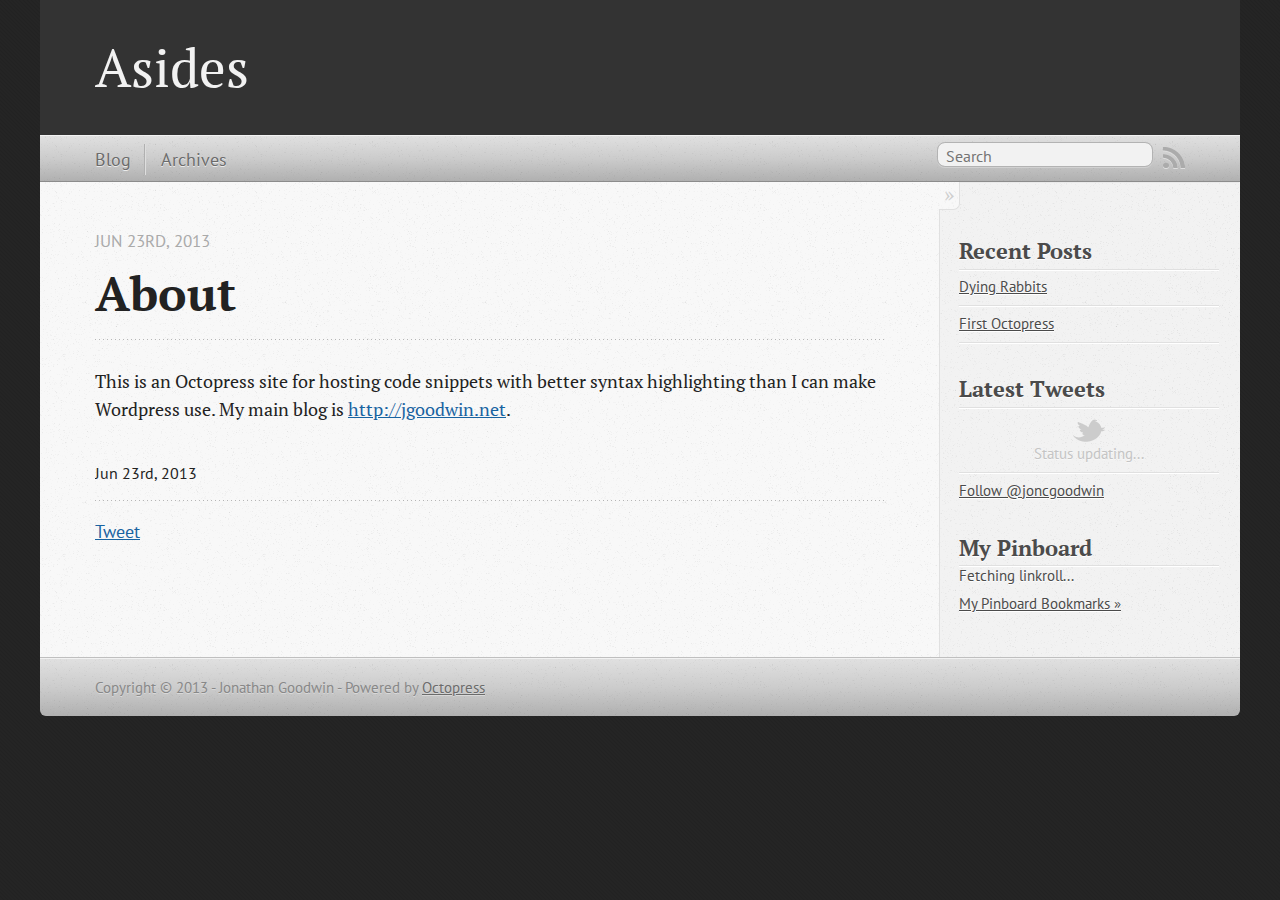
==== about/index.html @ 5d830df3 "Site updated at 2013-06-23 17:46:46 UTC" ====
<!DOCTYPE html>
<!--[if IEMobile 7 ]><html class="no-js iem7"><![endif]-->
<!--[if lt IE 9]><html class="no-js lte-ie8"><![endif]-->
<!--[if (gt IE 8)|(gt IEMobile 7)|!(IEMobile)|!(IE)]><!--><html class="no-js" lang="en"><!--<![endif]-->
<head>
  <meta charset="utf-8">
  <title>about - Asides</title>
  <meta name="author" content="Jonathan Goodwin">

  
  <meta name="description" content="About Jun 23rd, 2013 This is an Octopress site for hosting code snippets with better syntax highlighting than I can make Wordpress use. My main blog &hellip;">
  

  <!-- http://t.co/dKP3o1e -->
  <meta name="HandheldFriendly" content="True">
  <meta name="MobileOptimized" content="320">
  <meta name="viewport" content="width=device-width, initial-scale=1">

  
  <link rel="canonical" href="http://joncgoodwin.github.com/about/">
  <link href="/favicon.png" rel="icon">
  <link href="/stylesheets/screen.css" media="screen, projection" rel="stylesheet" type="text/css">
  <script src="/javascripts/modernizr-2.0.js"></script>
  <script src="/javascripts/ender.js"></script>
  <script src="/javascripts/octopress.js" type="text/javascript"></script>
  <link href="/atom.xml" rel="alternate" title="Asides" type="application/atom+xml">
  <!--Fonts from Google"s Web font directory at http://google.com/webfonts -->
<link href="http://fonts.googleapis.com/css?family=PT+Serif:regular,italic,bold,bolditalic" rel="stylesheet" type="text/css">
<link href="http://fonts.googleapis.com/css?family=PT+Sans:regular,italic,bold,bolditalic" rel="stylesheet" type="text/css">

  

</head>

<body   >
  <header role="banner"><hgroup>
  <h1><a href="/">Asides</a></h1>
  
</hgroup>

</header>
  <nav role="navigation"><ul class="subscription" data-subscription="rss">
  <li><a href="/atom.xml" rel="subscribe-rss" title="subscribe via RSS">RSS</a></li>
  
</ul>
  
<form action="http://google.com/search" method="get">
  <fieldset role="search">
    <input type="hidden" name="q" value="site:joncgoodwin.github.com" />
    <input class="search" type="text" name="q" results="0" placeholder="Search"/>
  </fieldset>
</form>
  
<ul class="main-navigation">
  <li><a href="/">Blog</a></li>
  <li><a href="/blog/archives">Archives</a></li>
</ul>

</nav>
  <div id="main">
    <div id="content">
      <div>
<article role="article">
  
  <header>
    <h1 class="entry-title">About</h1>
    <p class="meta">








  


<time datetime="2013-06-23T12:42:00-05:00" pubdate data-updated="true">Jun 23<span>rd</span>, 2013</time></p>
  </header>
  
  <p>This is an Octopress site for hosting code snippets with better syntax highlighting than I can make Wordpress use. My main blog is <a href="http://jgoodwin.net">http://jgoodwin.net</a>.</p>

  
    <footer>
      <p class="meta">
        
        








  


<time datetime="2013-06-23T12:42:00-05:00" pubdate data-updated="true">Jun 23<span>rd</span>, 2013</time>
        
      </p>
      
        <div class="sharing">
  
  <a href="http://twitter.com/share" class="twitter-share-button" data-url="http://joncgoodwin.github.com/about/index.html" data-via="joncgoodwin" data-counturl="http://joncgoodwin.github.com/about/index.html" >Tweet</a>
  
  
  
</div>

      
    </footer>
  
</article>

</div>

<aside class="sidebar">
  
    <section>
  <h1>Recent Posts</h1>
  <ul id="recent_posts">
    
      <li class="post">
        <a href="/blog/2013/06/17/dying-rabbits/">Dying Rabbits</a>
      </li>
    
      <li class="post">
        <a href="/blog/2013/01/11/first-octopress/">First Octopress</a>
      </li>
    
  </ul>
</section>


<section>
  <h1>Latest Tweets</h1>
  <ul id="tweets">
    <li class="loading">Status updating...</li>
  </ul>
  <script type="text/javascript">
    $.domReady(function(){
      getTwitterFeed("joncgoodwin", 10, false);
    });
  </script>
  <script src="/javascripts/twitter.js" type="text/javascript"> </script>
  
    <a href="http://twitter.com/joncgoodwin" class="twitter-follow-button" data-show-count="false">Follow @joncgoodwin</a>
  
</section>


<section>
  <h1>My Pinboard</h1>
  <ul id="pinboard_linkroll">Fetching linkroll...</ul>
  <p><a href="http://pinboard.in/u:joncgoodwin">My Pinboard Bookmarks &raquo;</a></p>
</section>
<script type="text/javascript">
  var linkroll = 'pinboard_linkroll'; //id target for pinboard list
  var pinboard_user = "joncgoodwin"; //id target for pinboard list
  var pinboard_count = 3; //id target for pinboard list
  (function(){
    var pinboardInit = document.createElement('script');
    pinboardInit.type = 'text/javascript';
    pinboardInit.async = true;
    pinboardInit.src = '/javascripts/pinboard.js';
    document.getElementsByTagName('head')[0].appendChild(pinboardInit);
  })();
</script>




  
</aside>


    </div>
  </div>
  <footer role="contentinfo"><p>
  Copyright &copy; 2013 - Jonathan Goodwin -
  <span class="credit">Powered by <a href="http://octopress.org">Octopress</a></span>
</p>

</footer>
  







  <script type="text/javascript">
    (function(){
      var twitterWidgets = document.createElement('script');
      twitterWidgets.type = 'text/javascript';
      twitterWidgets.async = true;
      twitterWidgets.src = 'http://platform.twitter.com/widgets.js';
      document.getElementsByTagName('head')[0].appendChild(twitterWidgets);
    })();
  </script>





</body>
</html>
---- stylesheets/screen.css ----
html,body,div,span,applet,object,iframe,h1,h2,h3,h4,h5,h6,p,blockquote,pre,a,abbr,acronym,address,big,cite,code,del,dfn,em,img,ins,kbd,q,s,samp,small,strike,strong,sub,sup,tt,var,b,u,i,center,dl,dt,dd,ol,ul,li,fieldset,form,label,legend,table,caption,tbody,tfoot,thead,tr,th,td,article,aside,canvas,details,embed,figure,figcaption,footer,header,hgroup,menu,nav,output,ruby,section,summary,time,mark,audio,video{margin:0;padding:0;border:0;font:inherit;font-size:100%;vertical-align:baseline}html{line-height:1}ol,ul{list-style:none}table{border-collapse:collapse;border-spacing:0}caption,th,td{text-align:left;font-weight:normal;vertical-align:middle}q,blockquote{quotes:none}q:before,q:after,blockquote:before,blockquote:after{content:"";content:none}a img{border:none}article,aside,details,figcaption,figure,footer,header,hgroup,menu,nav,section,summary{display:block}article,aside,details,figcaption,figure,footer,header,hgroup,menu,nav,section,summary{display:block}a{color:#1863a1}a:visited{color:#751590}a:focus{color:#0181eb}a:hover{color:#0181eb}a:active{color:#01579f}aside.sidebar a{color:#1863a1}aside.sidebar a:focus{color:#0181eb}aside.sidebar a:hover{color:#0181eb}aside.sidebar a:active{color:#01579f}a{-webkit-transition:color 0.3s;-moz-transition:color 0.3s;-o-transition:color 0.3s;transition:color 0.3s}html{background:#252525 url('/images/line-tile.png?1357934831') top left}body>div{background:#f2f2f2 url('/images/noise.png?1357934831') top left;border-bottom:1px solid #bfbfbf}body>div>div{background:#f8f8f8 url('/images/noise.png?1357934831') top left;border-right:1px solid #e0e0e0}.heading,body>header h1,h1,h2,h3,h4,h5,h6{font-family:"PT Serif","Georgia","Helvetica Neue",Arial,sans-serif}.sans,body>header h2,article header p.meta,article>footer,#content .blog-index footer,html .gist .gist-file .gist-meta,#blog-archives a.category,#blog-archives time,aside.sidebar section,body>footer{font-family:"PT Sans","Helvetica Neue",Arial,sans-serif}.serif,body,#content .blog-index a[rel=full-article]{font-family:"PT Serif",Georgia,Times,"Times New Roman",serif}.mono,pre,code,tt,p code,li code{font-family:Menlo,Monaco,"Andale Mono","lucida console","Courier New",monospace}body>header h1{font-size:2.2em;font-family:"PT Serif","Georgia","Helvetica Neue",Arial,sans-serif;font-weight:normal;line-height:1.2em;margin-bottom:0.6667em}body>header h2{font-family:"PT Serif","Georgia","Helvetica Neue",Arial,sans-serif}body{line-height:1.5em;color:#222}h1{font-size:2.2em;line-height:1.2em}@media only screen and (min-width: 992px){body{font-size:1.15em}h1{font-size:2.6em;line-height:1.2em}}h1,h2,h3,h4,h5,h6{text-rendering:optimizelegibility;margin-bottom:1em;font-weight:bold}h2,section h1{font-size:1.5em}h3,section h2,section section h1{font-size:1.3em}h4,section h3,section section h2,section section section h1{font-size:1em}h5,section h4,section section h3{font-size:.9em}h6,section h5,section section h4,section section section h3{font-size:.8em}p,blockquote,ul,ol{margin-bottom:1.5em}ul{list-style-type:disc}ul ul{list-style-type:circle;margin-bottom:0px}ul ul ul{list-style-type:square;margin-bottom:0px}ol{list-style-type:decimal}ol ol{list-style-type:lower-alpha;margin-bottom:0px}ol ol ol{list-style-type:lower-roman;margin-bottom:0px}ul,ul ul,ul ol,ol,ol ul,ol ol{margin-left:1.3em}strong{font-weight:bold}em{font-style:italic}sup,sub{font-size:0.8em;position:relative;display:inline-block}sup{top:-0.5em}sub{bottom:-0.5em}q{font-style:italic}q:before{content:"\201C"}q:after{content:"\201D"}em,dfn{font-style:italic}strong,dfn{font-weight:bold}del,s{text-decoration:line-through}abbr,acronym{border-bottom:1px dotted;cursor:help}sub,sup{line-height:0}hr{margin-bottom:0.2em}small{font-size:.8em}big{font-size:1.2em}blockquote{font-style:italic;position:relative;font-size:1.2em;line-height:1.5em;padding-left:1em;border-left:4px solid rgba(170,170,170,0.5)}blockquote cite{font-style:italic}blockquote cite a{color:#aaa !important;word-wrap:break-word}blockquote cite:before{content:'\2014';padding-right:.3em;padding-left:.3em;color:#aaa}@media only screen and (min-width: 992px){blockquote{padding-left:1.5em;border-left-width:4px}}.pullquote-right:before,.pullquote-left:before{padding:0;border:none;content:attr(data-pullquote);float:right;width:45%;margin:.5em 0 1em 1.5em;position:relative;top:7px;font-size:1.4em;line-height:1.45em}.pullquote-left:before{float:left;margin:.5em 1.5em 1em 0}.force-wrap,article a,aside.sidebar a{white-space:-moz-pre-wrap;white-space:-pre-wrap;white-space:-o-pre-wrap;white-space:pre-wrap;word-wrap:break-word}.group,body>header,body>nav,body>footer,body #content>article,body #content>div>article,body #content>div>section,body div.pagination,aside.sidebar,#main,#content,.sidebar{*zoom:1}.group:after,body>header:after,body>nav:after,body>footer:after,body #content>article:after,body #content>div>article:after,body #content>div>section:after,body div.pagination:after,aside.sidebar:after,#main:after,#content:after,.sidebar:after{content:"";display:table;clear:both}body{-webkit-text-size-adjust:none;max-width:1200px;position:relative;margin:0 auto}body>header,body>nav,body>footer,body #content>article,body #content>div>article,body #content>div>section{padding-left:18px;padding-right:18px}@media only screen and (min-width: 480px){body>header,body>nav,body>footer,body #content>article,body #content>div>article,body #content>div>section{padding-left:25px;padding-right:25px}}@media only screen and (min-width: 768px){body>header,body>nav,body>footer,body #content>article,body #content>div>article,body #content>div>section{padding-left:35px;padding-right:35px}}@media only screen and (min-width: 992px){body>header,body>nav,body>footer,body #content>article,body #content>div>article,body #content>div>section{padding-left:55px;padding-right:55px}}body div.pagination{margin-left:18px;margin-right:18px}@media only screen and (min-width: 480px){body div.pagination{margin-left:25px;margin-right:25px}}@media only screen and (min-width: 768px){body div.pagination{margin-left:35px;margin-right:35px}}@media only screen and (min-width: 992px){body div.pagination{margin-left:55px;margin-right:55px}}body>header{font-size:1em;padding-top:1.5em;padding-bottom:1.5em}#content{overflow:hidden}#content>div,#content>article{width:100%}aside.sidebar{float:none;padding:0 18px 1px;background-color:#f7f7f7;border-top:1px solid #e0e0e0}.flex-content,article img,article video,article .flash-video,aside.sidebar img{max-width:100%;height:auto}.basic-alignment.left,article img.left,article video.left,article .left.flash-video,aside.sidebar img.left{float:left;margin-right:1.5em}.basic-alignment.right,article img.right,article video.right,article .right.flash-video,aside.sidebar img.right{float:right;margin-left:1.5em}.basic-alignment.center,article img.center,article video.center,article .center.flash-video,aside.sidebar img.center{display:block;margin:0 auto 1.5em}.basic-alignment.left,article img.left,article video.left,article .left.flash-video,aside.sidebar img.left,.basic-alignment.right,article img.right,article video.right,article .right.flash-video,aside.sidebar img.right{margin-bottom:.8em}.toggle-sidebar,.no-sidebar .toggle-sidebar{display:none}@media only screen and (min-width: 750px){body.sidebar-footer aside.sidebar{float:none;width:auto;clear:left;margin:0;padding:0 35px 1px;background-color:#f7f7f7;border-top:1px solid #eaeaea}body.sidebar-footer aside.sidebar section.odd,body.sidebar-footer aside.sidebar section.even{float:left;width:48%}body.sidebar-footer aside.sidebar section.odd{margin-left:0}body.sidebar-footer aside.sidebar section.even{margin-left:4%}body.sidebar-footer aside.sidebar.thirds section{width:30%;margin-left:5%}body.sidebar-footer aside.sidebar.thirds section.first{margin-left:0;clear:both}}body.sidebar-footer #content{margin-right:0px}body.sidebar-footer .toggle-sidebar{display:none}@media only screen and (min-width: 550px){body>header{font-size:1em}}@media only screen and (min-width: 750px){aside.sidebar{float:none;width:auto;clear:left;margin:0;padding:0 35px 1px;background-color:#f7f7f7;border-top:1px solid #eaeaea}aside.sidebar section.odd,aside.sidebar section.even{float:left;width:48%}aside.sidebar section.odd{margin-left:0}aside.sidebar section.even{margin-left:4%}aside.sidebar.thirds section{width:30%;margin-left:5%}aside.sidebar.thirds section.first{margin-left:0;clear:both}}@media only screen and (min-width: 768px){body{-webkit-text-size-adjust:auto}body>header{font-size:1.2em}#main{padding:0;margin:0 auto}#content{overflow:visible;margin-right:240px;position:relative}.no-sidebar #content{margin-right:0;border-right:0}.collapse-sidebar #content{margin-right:20px}#content>div,#content>article{padding-top:17.5px;padding-bottom:17.5px;float:left}aside.sidebar{width:210px;padding:0 15px 15px;background:none;clear:none;float:left;margin:0 -100% 0 0}aside.sidebar section{width:auto;margin-left:0}aside.sidebar section.odd,aside.sidebar section.even{float:none;width:auto;margin-left:0}.collapse-sidebar aside.sidebar{float:none;width:auto;clear:left;margin:0;padding:0 35px 1px;background-color:#f7f7f7;border-top:1px solid #eaeaea}.collapse-sidebar aside.sidebar section.odd,.collapse-sidebar aside.sidebar section.even{float:left;width:48%}.collapse-sidebar aside.sidebar section.odd{margin-left:0}.collapse-sidebar aside.sidebar section.even{margin-left:4%}.collapse-sidebar aside.sidebar.thirds section{width:30%;margin-left:5%}.collapse-sidebar aside.sidebar.thirds section.first{margin-left:0;clear:both}}@media only screen and (min-width: 992px){body>header{font-size:1.3em}#content{margin-right:300px}#content>div,#content>article{padding-top:27.5px;padding-bottom:27.5px}aside.sidebar{width:260px;padding:1.2em 20px 20px}.collapse-sidebar aside.sidebar{padding-left:55px;padding-right:55px}}@media only screen and (min-width: 768px){ul,ol{margin-left:0}}body>header{background:#333}body>header h1{display:inline-block;margin:0}body>header h1 a,body>header h1 a:visited,body>header h1 a:hover{color:#f2f2f2;text-decoration:none}body>header h2{margin:.2em 0 0;font-size:1em;color:#aaa;font-weight:normal}body>nav{position:relative;background-color:#ccc;background:url('/images/noise.png?1357934831'),-webkit-gradient(linear, 50% 0%, 50% 100%, color-stop(0%, #e0e0e0), color-stop(50%, #cccccc), color-stop(100%, #b0b0b0));background:url('/images/noise.png?1357934831'),-webkit-linear-gradient(#e0e0e0,#cccccc,#b0b0b0);background:url('/images/noise.png?1357934831'),-moz-linear-gradient(#e0e0e0,#cccccc,#b0b0b0);background:url('/images/noise.png?1357934831'),-o-linear-gradient(#e0e0e0,#cccccc,#b0b0b0);background:url('/images/noise.png?1357934831'),linear-gradient(#e0e0e0,#cccccc,#b0b0b0);border-top:1px solid #f2f2f2;border-bottom:1px solid #8c8c8c;padding-top:.35em;padding-bottom:.35em}body>nav form{-webkit-background-clip:padding;-moz-background-clip:padding;background-clip:padding-box;margin:0;padding:0}body>nav form .search{padding:.3em .5em 0;font-size:.85em;font-family:"PT Sans","Helvetica Neue",Arial,sans-serif;line-height:1.1em;width:95%;-webkit-border-radius:0.5em;-moz-border-radius:0.5em;-ms-border-radius:0.5em;-o-border-radius:0.5em;border-radius:0.5em;-webkit-background-clip:padding;-moz-background-clip:padding;background-clip:padding-box;-webkit-box-shadow:#d1d1d1 0 1px;-moz-box-shadow:#d1d1d1 0 1px;box-shadow:#d1d1d1 0 1px;background-color:#f2f2f2;border:1px solid #b3b3b3;color:#888}body>nav form .search:focus{color:#444;border-color:#80b1df;-webkit-box-shadow:#80b1df 0 0 4px,#80b1df 0 0 3px inset;-moz-box-shadow:#80b1df 0 0 4px,#80b1df 0 0 3px inset;box-shadow:#80b1df 0 0 4px,#80b1df 0 0 3px inset;background-color:#fff;outline:none}body>nav fieldset[role=search]{float:right;width:48%}body>nav fieldset.mobile-nav{float:left;width:48%}body>nav fieldset.mobile-nav select{width:100%;font-size:.8em;border:1px solid #888}body>nav ul{display:none}@media only screen and (min-width: 550px){body>nav{font-size:.9em}body>nav ul{margin:0;padding:0;border:0;overflow:hidden;*zoom:1;float:left;display:block;padding-top:.15em}body>nav ul li{list-style-image:none;list-style-type:none;margin-left:0;white-space:nowrap;display:inline;float:left;padding-left:0;padding-right:0}body>nav ul li:first-child,body>nav ul li.first{padding-left:0}body>nav ul li:last-child{padding-right:0}body>nav ul li.last{padding-right:0}body>nav ul.subscription{margin-left:.8em;float:right}body>nav ul.subscription li:last-child a{padding-right:0}body>nav ul li{margin:0}body>nav a{color:#6b6b6b;font-family:"PT Sans","Helvetica Neue",Arial,sans-serif;text-shadow:#ebebeb 0 1px;float:left;text-decoration:none;font-size:1.1em;padding:.1em 0;line-height:1.5em}body>nav a:visited{color:#6b6b6b}body>nav a:hover{color:#2b2b2b}body>nav li+li{border-left:1px solid #b0b0b0;margin-left:.8em}body>nav li+li a{padding-left:.8em;border-left:1px solid #dedede}body>nav form{float:right;text-align:left;padding-left:.8em;width:175px}body>nav form .search{width:93%;font-size:.95em;line-height:1.2em}body>nav ul[data-subscription$=email]+form{width:97px}body>nav ul[data-subscription$=email]+form .search{width:91%}body>nav fieldset.mobile-nav{display:none}body>nav fieldset[role=search]{width:99%}}@media only screen and (min-width: 992px){body>nav form{width:215px}body>nav ul[data-subscription$=email]+form{width:147px}}.no-placeholder body>nav .search{background:#f2f2f2 url('/images/search.png?1357934831') 0.3em 0.25em no-repeat;text-indent:1.3em}@media only screen and (min-width: 550px){.maskImage body>nav ul[data-subscription$=email]+form{width:123px}}@media only screen and (min-width: 992px){.maskImage body>nav ul[data-subscription$=email]+form{width:173px}}.maskImage ul.subscription{position:relative;top:.2em}.maskImage ul.subscription li,.maskImage ul.subscription a{border:0;padding:0}.maskImage a[rel=subscribe-rss]{position:relative;top:0px;text-indent:-999999em;background-color:#dedede;border:0;padding:0}.maskImage a[rel=subscribe-rss],.maskImage a[rel=subscribe-rss]:after{-webkit-mask-image:url('/images/rss.png?1357934831');-moz-mask-image:url('/images/rss.png?1357934831');-ms-mask-image:url('/images/rss.png?1357934831');-o-mask-image:url('/images/rss.png?1357934831');mask-image:url('/images/rss.png?1357934831');-webkit-mask-repeat:no-repeat;-moz-mask-repeat:no-repeat;-ms-mask-repeat:no-repeat;-o-mask-repeat:no-repeat;mask-repeat:no-repeat;width:22px;height:22px}.maskImage a[rel=subscribe-rss]:after{content:"";position:absolute;top:-1px;left:0;background-color:#ababab}.maskImage a[rel=subscribe-rss]:hover:after{background-color:#9e9e9e}.maskImage a[rel=subscribe-email]{position:relative;top:0px;text-indent:-999999em;background-color:#dedede;border:0;padding:0}.maskImage a[rel=subscribe-email],.maskImage a[rel=subscribe-email]:after{-webkit-mask-image:url('/images/email.png?1357934831');-moz-mask-image:url('/images/email.png?1357934831');-ms-mask-image:url('/images/email.png?1357934831');-o-mask-image:url('/images/email.png?1357934831');mask-image:url('/images/email.png?1357934831');-webkit-mask-repeat:no-repeat;-moz-mask-repeat:no-repeat;-ms-mask-repeat:no-repeat;-o-mask-repeat:no-repeat;mask-repeat:no-repeat;width:28px;height:22px}.maskImage a[rel=subscribe-email]:after{content:"";position:absolute;top:-1px;left:0;background-color:#ababab}.maskImage a[rel=subscribe-email]:hover:after{background-color:#9e9e9e}article{padding-top:1em}article header{position:relative;padding-top:2em;padding-bottom:1em;margin-bottom:1em;background:url('[data-uri]') bottom left repeat-x}article header h1{margin:0}article header h1 a{text-decoration:none}article header h1 a:hover{text-decoration:underline}article header p{font-size:.9em;color:#aaa;margin:0}article header p.meta{text-transform:uppercase;position:absolute;top:0}@media only screen and (min-width: 768px){article header{margin-bottom:1.5em;padding-bottom:1em;background:url('[data-uri]') bottom left repeat-x}}article h2{padding-top:0.8em;background:url('[data-uri]') top left repeat-x}.entry-content article h2:first-child,article header+h2{padding-top:0}article h2:first-child,article header+h2{background:none}article .feature{padding-top:.5em;margin-bottom:1em;padding-bottom:1em;background:url('[data-uri]') bottom left repeat-x;font-size:2.0em;font-style:italic;line-height:1.3em}article img,article video,article .flash-video{-webkit-border-radius:0.3em;-moz-border-radius:0.3em;-ms-border-radius:0.3em;-o-border-radius:0.3em;border-radius:0.3em;-webkit-box-shadow:rgba(0,0,0,0.15) 0 1px 4px;-moz-box-shadow:rgba(0,0,0,0.15) 0 1px 4px;box-shadow:rgba(0,0,0,0.15) 0 1px 4px;-webkit-box-sizing:border-box;-moz-box-sizing:border-box;box-sizing:border-box;border:#fff 0.5em solid}article video,article .flash-video{margin:0 auto 1.5em}article video{display:block;width:100%}article .flash-video>div{position:relative;display:block;padding-bottom:56.25%;padding-top:1px;height:0;overflow:hidden}article .flash-video>div iframe,article .flash-video>div object,article .flash-video>div embed{position:absolute;top:0;left:0;width:100%;height:100%}article>footer{padding-bottom:2.5em;margin-top:2em}article>footer p.meta{margin-bottom:.8em;font-size:.85em;clear:both;overflow:hidden}.blog-index article+article{background:url('[data-uri]') top left repeat-x}#content .blog-index{padding-top:0;padding-bottom:0}#content .blog-index article{padding-top:2em}#content .blog-index article header{background:none;padding-bottom:0}#content .blog-index article h1{font-size:2.2em}#content .blog-index article h1 a{color:inherit}#content .blog-index article h1 a:hover{color:#0181eb}#content .blog-index a[rel=full-article]{background:#ebebeb;display:inline-block;padding:.4em .8em;margin-right:.5em;text-decoration:none;color:#666;-webkit-transition:background-color 0.5s;-moz-transition:background-color 0.5s;-o-transition:background-color 0.5s;transition:background-color 0.5s}#content .blog-index a[rel=full-article]:hover{background:#0181eb;text-shadow:none;color:#f8f8f8}#content .blog-index footer{margin-top:1em}.separator,article>footer .byline+time:before,article>footer time+time:before,article>footer .comments:before,article>footer .byline ~ .categories:before{content:"\2022 ";padding:0 .4em 0 .2em;display:inline-block}#content div.pagination{text-align:center;font-size:.95em;position:relative;background:url('[data-uri]') top left repeat-x;padding-top:1.5em;padding-bottom:1.5em}#content div.pagination a{text-decoration:none;color:#aaa}#content div.pagination a.prev{position:absolute;left:0}#content div.pagination a.next{position:absolute;right:0}#content div.pagination a:hover{color:#0181eb}#content div.pagination a[href*=archive]:before,#content div.pagination a[href*=archive]:after{content:'\2014';padding:0 .3em}p.meta+.sharing{padding-top:1em;padding-left:0;background:url('[data-uri]') top left repeat-x}#fb-root{display:none}.highlight,html .gist .gist-file .gist-syntax .gist-highlight{border:1px solid #05232b !important}.highlight table td.code,html .gist .gist-file .gist-syntax .gist-highlight table td.code{width:100%}.highlight .line-numbers,html .gist .gist-file .gist-syntax .highlight .line_numbers{text-align:right;font-size:13px;line-height:1.45em;background:#073642 url('/images/noise.png?1357934831') top left !important;border-right:1px solid #00232c !important;-webkit-box-shadow:#083e4b -1px 0 inset;-moz-box-shadow:#083e4b -1px 0 inset;box-shadow:#083e4b -1px 0 inset;text-shadow:#021014 0 -1px;padding:.8em !important;-webkit-border-radius:0;-moz-border-radius:0;-ms-border-radius:0;-o-border-radius:0;border-radius:0}.highlight .line-numbers span,html .gist .gist-file .gist-syntax .highlight .line_numbers span{color:#586e75 !important}figure.code,.gist-file,pre{-webkit-box-shadow:rgba(0,0,0,0.06) 0 0 10px;-moz-box-shadow:rgba(0,0,0,0.06) 0 0 10px;box-shadow:rgba(0,0,0,0.06) 0 0 10px}figure.code .highlight pre,.gist-file .highlight pre,pre .highlight pre{-webkit-box-shadow:none;-moz-box-shadow:none;box-shadow:none}.gist .highlight *::-moz-selection,figure.code .highlight *::-moz-selection{background:#386774;color:inherit;text-shadow:#002b36 0 1px}.gist .highlight *::-webkit-selection,figure.code .highlight *::-webkit-selection{background:#386774;color:inherit;text-shadow:#002b36 0 1px}.gist .highlight *::selection,figure.code .highlight *::selection{background:#386774;color:inherit;text-shadow:#002b36 0 1px}html .gist .gist-file{margin-bottom:1.8em;position:relative;border:none;padding-top:26px !important}html .gist .gist-file .highlight{margin-bottom:0}html .gist .gist-file .gist-syntax{border-bottom:0 !important;background:none !important}html .gist .gist-file .gist-syntax .gist-highlight{background:#002b36 !important}html .gist .gist-file .gist-syntax .highlight pre{padding:0}html .gist .gist-file .gist-meta{padding:.6em 0.8em;border:1px solid #083e4b !important;color:#586e75;font-size:.7em !important;background:#073642 url('/images/noise.png?1357934831') top left;line-height:1.5em}html .gist .gist-file .gist-meta a{color:#75878b !important;text-decoration:none}html .gist .gist-file .gist-meta a:hover{text-decoration:underline}html .gist .gist-file .gist-meta a:hover{color:#93a1a1 !important}html .gist .gist-file .gist-meta a[href*='#file']{position:absolute;top:0;left:0;right:-10px;color:#474747 !important}html .gist .gist-file .gist-meta a[href*='#file']:hover{color:#1863a1 !important}html .gist .gist-file .gist-meta a[href*=raw]{top:.4em}pre{background:#002b36 url('/images/noise.png?1357934831') top left;-webkit-border-radius:0.4em;-moz-border-radius:0.4em;-ms-border-radius:0.4em;-o-border-radius:0.4em;border-radius:0.4em;border:1px solid #05232b;line-height:1.45em;font-size:13px;margin-bottom:2.1em;padding:.8em 1em;color:#93a1a1;overflow:auto}h3.filename+pre{-moz-border-radius-topleft:0px;-webkit-border-top-left-radius:0px;border-top-left-radius:0px;-moz-border-radius-topright:0px;-webkit-border-top-right-radius:0px;border-top-right-radius:0px}p code,li code{display:inline-block;white-space:no-wrap;background:#fff;font-size:.8em;line-height:1.5em;color:#555;border:1px solid #ddd;-webkit-border-radius:0.4em;-moz-border-radius:0.4em;-ms-border-radius:0.4em;-o-border-radius:0.4em;border-radius:0.4em;padding:0 .3em;margin:-1px 0}p pre code,li pre code{font-size:1em !important;background:none;border:none}.pre-code,html .gist .gist-file .gist-syntax .highlight pre,.highlight code{font-family:Menlo,Monaco,"Andale Mono","lucida console","Courier New",monospace !important;overflow:scroll;overflow-y:hidden;display:block;padding:.8em;overflow-x:auto;line-height:1.45em;background:#002b36 url('/images/noise.png?1357934831') top left !important;color:#93a1a1 !important}.pre-code span,html .gist .gist-file .gist-syntax .highlight pre span,.highlight code span{color:#93a1a1 !important}.pre-code span,html .gist .gist-file .gist-syntax .highlight pre span,.highlight code span{font-style:normal !important;font-weight:normal !important}.pre-code .c,html .gist .gist-file .gist-syntax .highlight pre .c,.highlight code .c{color:#586e75 !important;font-style:italic !important}.pre-code .cm,html .gist .gist-file .gist-syntax .highlight pre .cm,.highlight code .cm{color:#586e75 !important;font-style:italic !important}.pre-code .cp,html .gist .gist-file .gist-syntax .highlight pre .cp,.highlight code .cp{color:#586e75 !important;font-style:italic !important}.pre-code .c1,html .gist .gist-file .gist-syntax .highlight pre .c1,.highlight code .c1{color:#586e75 !important;font-style:italic !important}.pre-code .cs,html .gist .gist-file .gist-syntax .highlight pre .cs,.highlight code .cs{color:#586e75 !important;font-weight:bold !important;font-style:italic !important}.pre-code .err,html .gist .gist-file .gist-syntax .highlight pre .err,.highlight code .err{color:#dc322f !important;background:none !important}.pre-code .k,html .gist .gist-file .gist-syntax .highlight pre .k,.highlight code .k{color:#cb4b16 !important}.pre-code .o,html .gist .gist-file .gist-syntax .highlight pre .o,.highlight code .o{color:#93a1a1 !important;font-weight:bold !important}.pre-code .p,html .gist .gist-file .gist-syntax .highlight pre .p,.highlight code .p{color:#93a1a1 !important}.pre-code .ow,html .gist .gist-file .gist-syntax .highlight pre .ow,.highlight code .ow{color:#2aa198 !important;font-weight:bold !important}.pre-code .gd,html .gist .gist-file .gist-syntax .highlight pre .gd,.highlight code .gd{color:#93a1a1 !important;background-color:#372c34 !important;display:inline-block}.pre-code .gd .x,html .gist .gist-file .gist-syntax .highlight pre .gd .x,.highlight code .gd .x{color:#93a1a1 !important;background-color:#4d2d33 !important;display:inline-block}.pre-code .ge,html .gist .gist-file .gist-syntax .highlight pre .ge,.highlight code .ge{color:#93a1a1 !important;font-style:italic !important}.pre-code .gh,html .gist .gist-file .gist-syntax .highlight pre .gh,.highlight code .gh{color:#586e75 !important}.pre-code .gi,html .gist .gist-file .gist-syntax .highlight pre .gi,.highlight code .gi{color:#93a1a1 !important;background-color:#1a412b !important;display:inline-block}.pre-code .gi .x,html .gist .gist-file .gist-syntax .highlight pre .gi .x,.highlight code .gi .x{color:#93a1a1 !important;background-color:#355720 !important;display:inline-block}.pre-code .gs,html .gist .gist-file .gist-syntax .highlight pre .gs,.highlight code .gs{color:#93a1a1 !important;font-weight:bold !important}.pre-code .gu,html .gist .gist-file .gist-syntax .highlight pre .gu,.highlight code .gu{color:#6c71c4 !important}.pre-code .kc,html .gist .gist-file .gist-syntax .highlight pre .kc,.highlight code .kc{color:#859900 !important;font-weight:bold !important}.pre-code .kd,html .gist .gist-file .gist-syntax .highlight pre .kd,.highlight code .kd{color:#268bd2 !important}.pre-code .kp,html .gist .gist-file .gist-syntax .highlight pre .kp,.highlight code .kp{color:#cb4b16 !important;font-weight:bold !important}.pre-code .kr,html .gist .gist-file .gist-syntax .highlight pre .kr,.highlight code .kr{color:#d33682 !important;font-weight:bold !important}.pre-code .kt,html .gist .gist-file .gist-syntax .highlight pre .kt,.highlight code .kt{color:#2aa198 !important}.pre-code .n,html .gist .gist-file .gist-syntax .highlight pre .n,.highlight code .n{color:#268bd2 !important}.pre-code .na,html .gist .gist-file .gist-syntax .highlight pre .na,.highlight code .na{color:#268bd2 !important}.pre-code .nb,html .gist .gist-file .gist-syntax .highlight pre .nb,.highlight code .nb{color:#859900 !important}.pre-code .nc,html .gist .gist-file .gist-syntax .highlight pre .nc,.highlight code .nc{color:#d33682 !important}.pre-code .no,html .gist .gist-file .gist-syntax .highlight pre .no,.highlight code .no{color:#b58900 !important}.pre-code .nl,html .gist .gist-file .gist-syntax .highlight pre .nl,.highlight code .nl{color:#859900 !important}.pre-code .ne,html .gist .gist-file .gist-syntax .highlight pre .ne,.highlight code .ne{color:#268bd2 !important;font-weight:bold !important}.pre-code .nf,html .gist .gist-file .gist-syntax .highlight pre .nf,.highlight code .nf{color:#268bd2 !important;font-weight:bold !important}.pre-code .nn,html .gist .gist-file .gist-syntax .highlight pre .nn,.highlight code .nn{color:#b58900 !important}.pre-code .nt,html .gist .gist-file .gist-syntax .highlight pre .nt,.highlight code .nt{color:#268bd2 !important;font-weight:bold !important}.pre-code .nx,html .gist .gist-file .gist-syntax .highlight pre .nx,.highlight code .nx{color:#b58900 !important}.pre-code .vg,html .gist .gist-file .gist-syntax .highlight pre .vg,.highlight code .vg{color:#268bd2 !important}.pre-code .vi,html .gist .gist-file .gist-syntax .highlight pre .vi,.highlight code .vi{color:#268bd2 !important}.pre-code .nv,html .gist .gist-file .gist-syntax .highlight pre .nv,.highlight code .nv{color:#268bd2 !important}.pre-code .mf,html .gist .gist-file .gist-syntax .highlight pre .mf,.highlight code .mf{color:#2aa198 !important}.pre-code .m,html .gist .gist-file .gist-syntax .highlight pre .m,.highlight code .m{color:#2aa198 !important}.pre-code .mh,html .gist .gist-file .gist-syntax .highlight pre .mh,.highlight code .mh{color:#2aa198 !important}.pre-code .mi,html .gist .gist-file .gist-syntax .highlight pre .mi,.highlight code .mi{color:#2aa198 !important}.pre-code .s,html .gist .gist-file .gist-syntax .highlight pre .s,.highlight code .s{color:#2aa198 !important}.pre-code .sd,html .gist .gist-file .gist-syntax .highlight pre .sd,.highlight code .sd{color:#2aa198 !important}.pre-code .s2,html .gist .gist-file .gist-syntax .highlight pre .s2,.highlight code .s2{color:#2aa198 !important}.pre-code .se,html .gist .gist-file .gist-syntax .highlight pre .se,.highlight code .se{color:#dc322f !important}.pre-code .si,html .gist .gist-file .gist-syntax .highlight pre .si,.highlight code .si{color:#268bd2 !important}.pre-code .sr,html .gist .gist-file .gist-syntax .highlight pre .sr,.highlight code .sr{color:#2aa198 !important}.pre-code .s1,html .gist .gist-file .gist-syntax .highlight pre .s1,.highlight code .s1{color:#2aa198 !important}.pre-code div .gd,html .gist .gist-file .gist-syntax .highlight pre div .gd,.highlight code div .gd,.pre-code div .gd .x,html .gist .gist-file .gist-syntax .highlight pre div .gd .x,.highlight code div .gd .x,.pre-code div .gi,html .gist .gist-file .gist-syntax .highlight pre div .gi,.highlight code div .gi,.pre-code div .gi .x,html .gist .gist-file .gist-syntax .highlight pre div .gi .x,.highlight code div .gi .x{display:inline-block;width:100%}.highlight,.gist-highlight{margin-bottom:1.8em;background:#002b36;overflow-y:hidden;overflow-x:auto}.highlight pre,.gist-highlight pre{background:none;-webkit-border-radius:0px;-moz-border-radius:0px;-ms-border-radius:0px;-o-border-radius:0px;border-radius:0px;border:none;padding:0;margin-bottom:0}pre::-webkit-scrollbar,.highlight::-webkit-scrollbar,.gist-highlight::-webkit-scrollbar{height:.5em;background:rgba(255,255,255,0.15)}pre::-webkit-scrollbar-thumb:horizontal,.highlight::-webkit-scrollbar-thumb:horizontal,.gist-highlight::-webkit-scrollbar-thumb:horizontal{background:rgba(255,255,255,0.2);-webkit-border-radius:4px;border-radius:4px}.highlight code{background:#000}figure.code{background:none;padding:0;border:0;margin-bottom:1.5em}figure.code pre{margin-bottom:0}figure.code figcaption{position:relative}figure.code .highlight{margin-bottom:0}.code-title,html .gist .gist-file .gist-meta a[href*='#file'],h3.filename,figure.code figcaption{text-align:center;font-size:13px;line-height:2em;text-shadow:#cbcccc 0 1px 0;color:#474747;font-weight:normal;margin-bottom:0;-moz-border-radius-topleft:5px;-webkit-border-top-left-radius:5px;border-top-left-radius:5px;-moz-border-radius-topright:5px;-webkit-border-top-right-radius:5px;border-top-right-radius:5px;font-family:"Helvetica Neue", Arial, "Lucida Grande", "Lucida Sans Unicode", Lucida, sans-serif;background:#aaa url('/images/code_bg.png?1357934831') top repeat-x;border:1px solid #565656;border-top-color:#cbcbcb;border-left-color:#a5a5a5;border-right-color:#a5a5a5;border-bottom:0}.download-source,html .gist .gist-file .gist-meta a[href*=raw],figure.code figcaption a{position:absolute;right:.8em;text-decoration:none;color:#666 !important;z-index:1;font-size:13px;text-shadow:#cbcccc 0 1px 0;padding-left:3em}.download-source:hover,html .gist .gist-file .gist-meta a[href*=raw]:hover,figure.code figcaption a:hover{text-decoration:underline}#archive #content>div,#archive #content>div>article{padding-top:0}#blog-archives{color:#aaa}#blog-archives article{padding:1em 0 1em;position:relative;background:url('[data-uri]') bottom left repeat-x}#blog-archives article:last-child{background:none}#blog-archives article footer{padding:0;margin:0}#blog-archives h1{color:#222;margin-bottom:.3em}#blog-archives h2{display:none}#blog-archives h1{font-size:1.5em}#blog-archives h1 a{text-decoration:none;color:inherit;font-weight:normal;display:inline-block}#blog-archives h1 a:hover{text-decoration:underline}#blog-archives h1 a:hover{color:#0181eb}#blog-archives a.category,#blog-archives time{color:#aaa}#blog-archives .entry-content{display:none}#blog-archives time{font-size:.9em;line-height:1.2em}#blog-archives time .month,#blog-archives time .day{display:inline-block}#blog-archives time .month{text-transform:uppercase}#blog-archives p{margin-bottom:1em}#blog-archives a,#blog-archives .entry-content a{color:inherit}#blog-archives a:hover,#blog-archives .entry-content a:hover{color:#0181eb}#blog-archives a:hover{color:#0181eb}@media only screen and (min-width: 550px){#blog-archives article{margin-left:5em}#blog-archives h2{margin-bottom:.3em;font-weight:normal;display:inline-block;position:relative;top:-1px;float:left}#blog-archives h2:first-child{padding-top:.75em}#blog-archives time{position:absolute;text-align:right;left:0em;top:1.8em}#blog-archives .year{display:none}#blog-archives article{padding-left:4.5em;padding-bottom:.7em}#blog-archives a.category{line-height:1.1em}}#content>.category article{margin-left:0;padding-left:6.8em}#content>.category .year{display:inline}.side-shadow-border,aside.sidebar section h1,aside.sidebar li{-webkit-box-shadow:#fff 0 1px;-moz-box-shadow:#fff 0 1px;box-shadow:#fff 0 1px}aside.sidebar{overflow:hidden;color:#4b4b4b;text-shadow:#fff 0 1px}aside.sidebar section{font-size:.8em;line-height:1.4em;margin-bottom:1.5em}aside.sidebar section h1{margin:1.5em 0 0;padding-bottom:.2em;border-bottom:1px solid #e0e0e0}aside.sidebar section h1+p{padding-top:.4em}aside.sidebar img{-webkit-border-radius:0.3em;-moz-border-radius:0.3em;-ms-border-radius:0.3em;-o-border-radius:0.3em;border-radius:0.3em;-webkit-box-shadow:rgba(0,0,0,0.15) 0 1px 4px;-moz-box-shadow:rgba(0,0,0,0.15) 0 1px 4px;box-shadow:rgba(0,0,0,0.15) 0 1px 4px;-webkit-box-sizing:border-box;-moz-box-sizing:border-box;box-sizing:border-box;border:#fff 0.3em solid}aside.sidebar ul{margin-bottom:0.5em;margin-left:0}aside.sidebar li{list-style:none;padding:.5em 0;margin:0;border-bottom:1px solid #e0e0e0}aside.sidebar li p:last-child{margin-bottom:0}aside.sidebar a{color:inherit;-webkit-transition:color 0.5s;-moz-transition:color 0.5s;-o-transition:color 0.5s;transition:color 0.5s}aside.sidebar:hover a{color:#1863a1}aside.sidebar:hover a:hover{color:#0181eb}.aside-alt-link,#tweets a[href*='twitter.com/search'],#pinboard_linkroll .pin-tag{color:#7e7e7e}.aside-alt-link:hover,#tweets a[href*='twitter.com/search']:hover,#pinboard_linkroll .pin-tag:hover{color:#0181eb}@media only screen and (min-width: 768px){.toggle-sidebar{outline:none;position:absolute;right:-10px;top:0;bottom:0;display:inline-block;text-decoration:none;color:#cecece;width:9px;cursor:pointer}.toggle-sidebar:hover{background:#e9e9e9;background:-webkit-gradient(linear, 0% 50%, 100% 50%, color-stop(0%, rgba(224,224,224,0.5)), color-stop(100%, rgba(224,224,224,0)));background:-webkit-linear-gradient(left, rgba(224,224,224,0.5),rgba(224,224,224,0));background:-moz-linear-gradient(left, rgba(224,224,224,0.5),rgba(224,224,224,0));background:-o-linear-gradient(left, rgba(224,224,224,0.5),rgba(224,224,224,0));background:linear-gradient(left, rgba(224,224,224,0.5),rgba(224,224,224,0))}.toggle-sidebar:after{position:absolute;right:-11px;top:0;width:20px;font-size:1.2em;line-height:1.1em;padding-bottom:.15em;-moz-border-radius-bottomright:0.3em;-webkit-border-bottom-right-radius:0.3em;border-bottom-right-radius:0.3em;text-align:center;background:#f8f8f8 url('/images/noise.png?1357934831') top left;border-bottom:1px solid #e0e0e0;border-right:1px solid #e0e0e0;content:"\00BB";text-indent:-1px}.collapse-sidebar .toggle-sidebar{text-indent:0px;right:-20px;width:19px}.collapse-sidebar .toggle-sidebar:hover{background:#e9e9e9}.collapse-sidebar .toggle-sidebar:after{border-left:1px solid #e0e0e0;text-shadow:#fff 0 1px;content:"\00AB";left:0px;right:0;text-align:center;text-indent:0;border:0;border-right-width:0;background:none}}#tweets .loading{background:url('[data-uri]') no-repeat center 0.5em;color:#c4c4c4;text-shadow:#f8f8f8 0 1px;text-align:center;padding:2.5em 0 .5em}#tweets .loading.error{background:url('[data-uri]') no-repeat center 0.5em}#tweets p{position:relative;padding-right:1em}#tweets a[href*=status]:first-child{color:#a4a4a4;float:right;padding:0 0 .1em 1em;position:relative;right:-1.3em;text-shadow:#fff 0 1px;font-size:.7em;text-decoration:none}#tweets a[href*=status]:first-child span{font-size:1.5em}#tweets a[href*=status]:first-child:hover{color:#0181eb;text-decoration:none}#tweets a[href*='twitter.com/search']{text-decoration:none}#tweets a[href*='twitter.com/search']:hover{text-decoration:underline}.googleplus h1{-moz-box-shadow:none !important;-webkit-box-shadow:none !important;-o-box-shadow:none !important;box-shadow:none !important;border-bottom:0px none !important}.googleplus a{text-decoration:none;white-space:normal !important;line-height:32px}.googleplus a img{float:left;margin-right:0.5em;border:0 none}.googleplus-hidden{position:absolute;top:-1000em;left:-1000em}#pinboard_linkroll .pin-title,#pinboard_linkroll .pin-description{display:block;margin-bottom:.5em}#pinboard_linkroll .pin-tag{text-decoration:none}#pinboard_linkroll .pin-tag:hover{text-decoration:underline}#pinboard_linkroll .pin-tag:after{content:','}#pinboard_linkroll .pin-tag:last-child:after{content:''}.delicious-posts a.delicious-link{margin-bottom:.5em;display:block}.delicious-posts p{font-size:1em}body>footer{font-size:.8em;color:#888;text-shadow:#d9d9d9 0 1px;background-color:#ccc;background:url('/images/noise.png?1357934831'),-webkit-gradient(linear, 50% 0%, 50% 100%, color-stop(0%, #e0e0e0), color-stop(50%, #cccccc), color-stop(100%, #b0b0b0));background:url('/images/noise.png?1357934831'),-webkit-linear-gradient(#e0e0e0,#cccccc,#b0b0b0);background:url('/images/noise.png?1357934831'),-moz-linear-gradient(#e0e0e0,#cccccc,#b0b0b0);background:url('/images/noise.png?1357934831'),-o-linear-gradient(#e0e0e0,#cccccc,#b0b0b0);background:url('/images/noise.png?1357934831'),linear-gradient(#e0e0e0,#cccccc,#b0b0b0);border-top:1px solid #f2f2f2;position:relative;padding-top:1em;padding-bottom:1em;margin-bottom:3em;-moz-border-radius-bottomleft:0.4em;-webkit-border-bottom-left-radius:0.4em;border-bottom-left-radius:0.4em;-moz-border-radius-bottomright:0.4em;-webkit-border-bottom-right-radius:0.4em;border-bottom-right-radius:0.4em;z-index:1}body>footer a{color:#6b6b6b}body>footer a:visited{color:#6b6b6b}body>footer a:hover{color:#484848}body>footer p:last-child{margin-bottom:0}
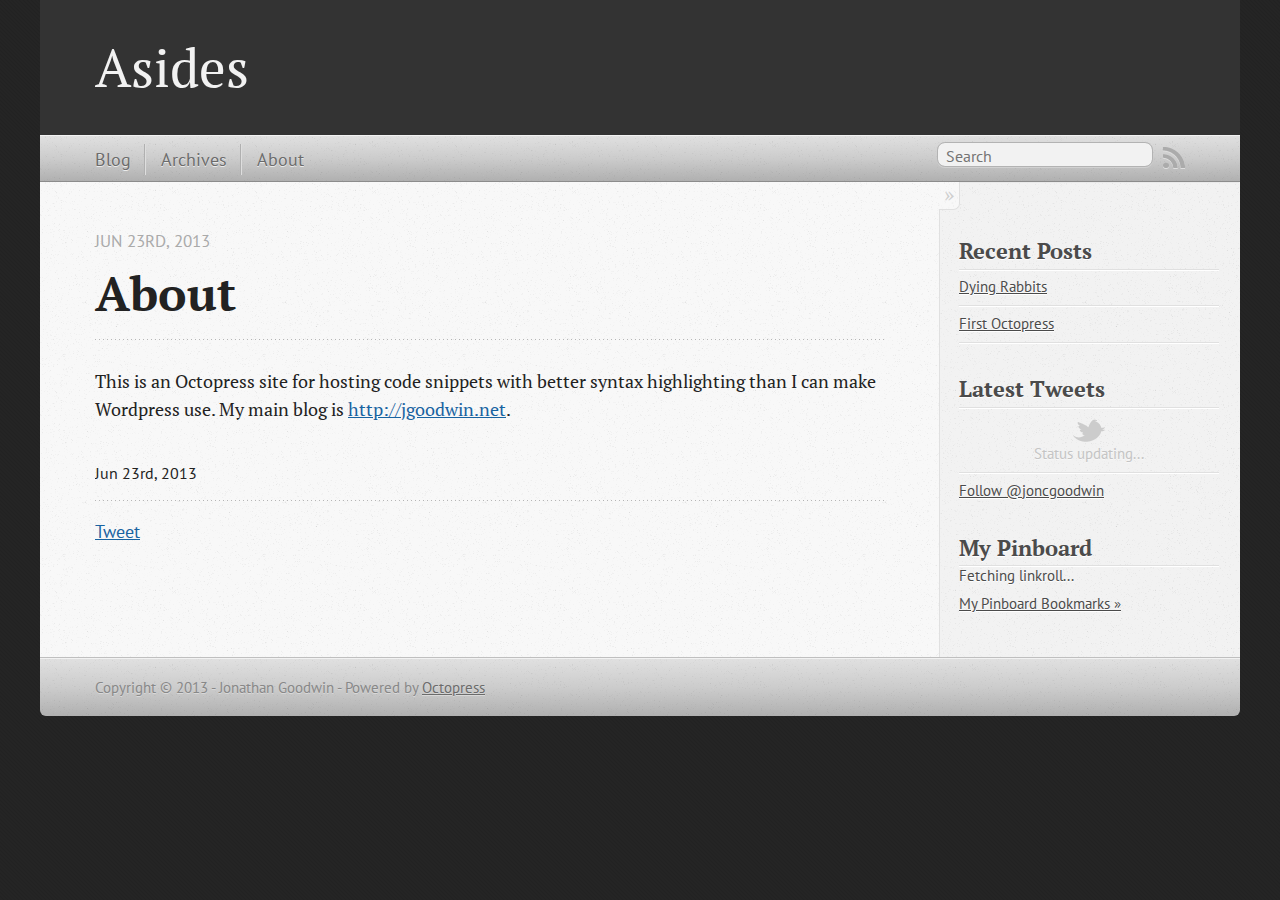
==== commit db9cfebc: "Site updated at 2013-06-23 17:51:26 UTC" ====
--- a/about/index.html
+++ b/about/index.html
@@ -55,6 +55,7 @@
 <ul class="main-navigation">
   <li><a href="/">Blog</a></li>
   <li><a href="/blog/archives">Archives</a></li>
+  <li><a href="/about/">About</a></li>
 </ul>
 
 </nav>
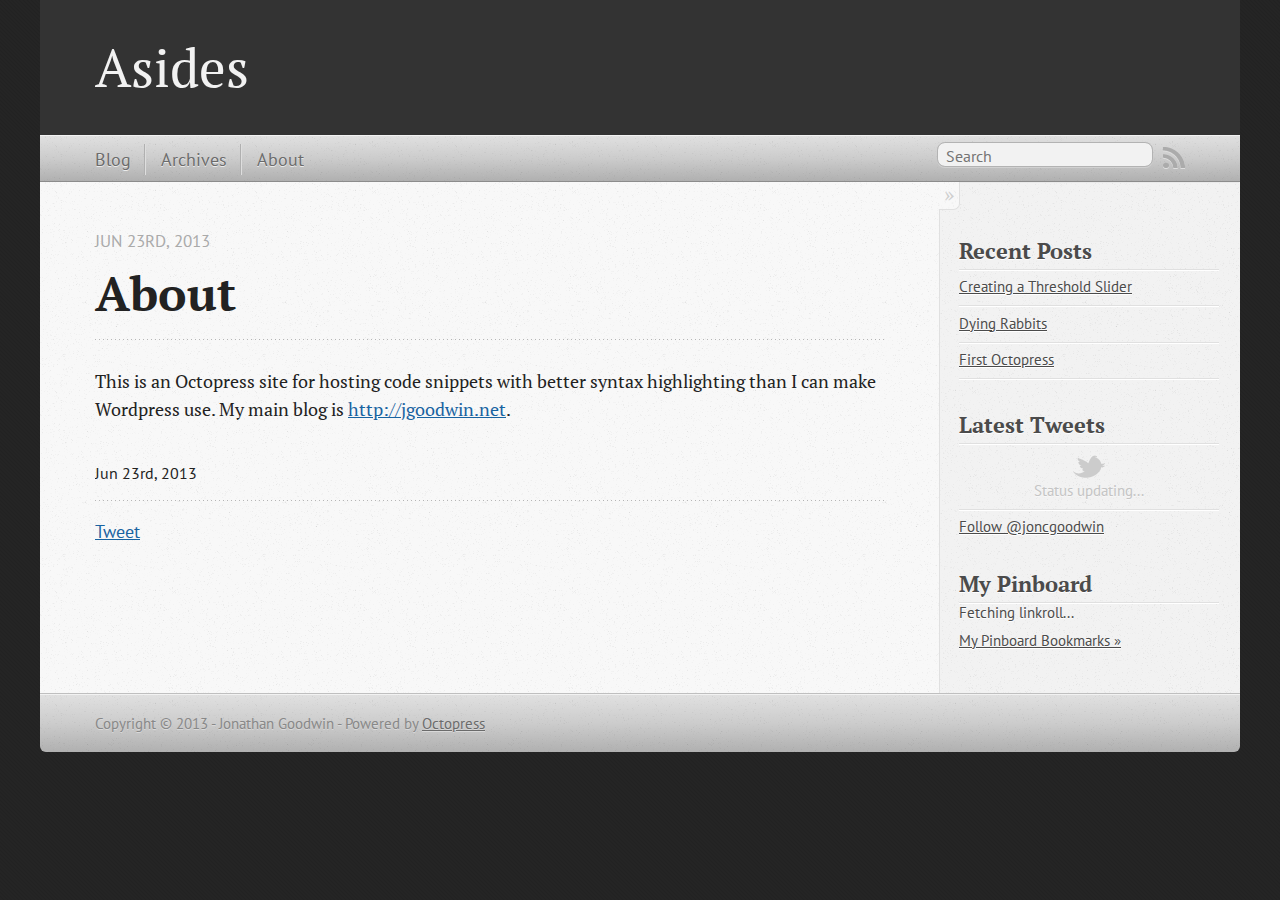
==== commit 7bd00269: "Site updated at 2013-06-23 18:33:53 UTC" ====
--- a/about/index.html
+++ b/about/index.html
@@ -123,6 +123,10 @@
     <section>
   <h1>Recent Posts</h1>
   <ul id="recent_posts">
+    
+      <li class="post">
+        <a href="/blog/2013/06/23/creating-a-threshold-slider/">Creating a Threshold Slider</a>
+      </li>
     
       <li class="post">
         <a href="/blog/2013/06/17/dying-rabbits/">Dying Rabbits</a>
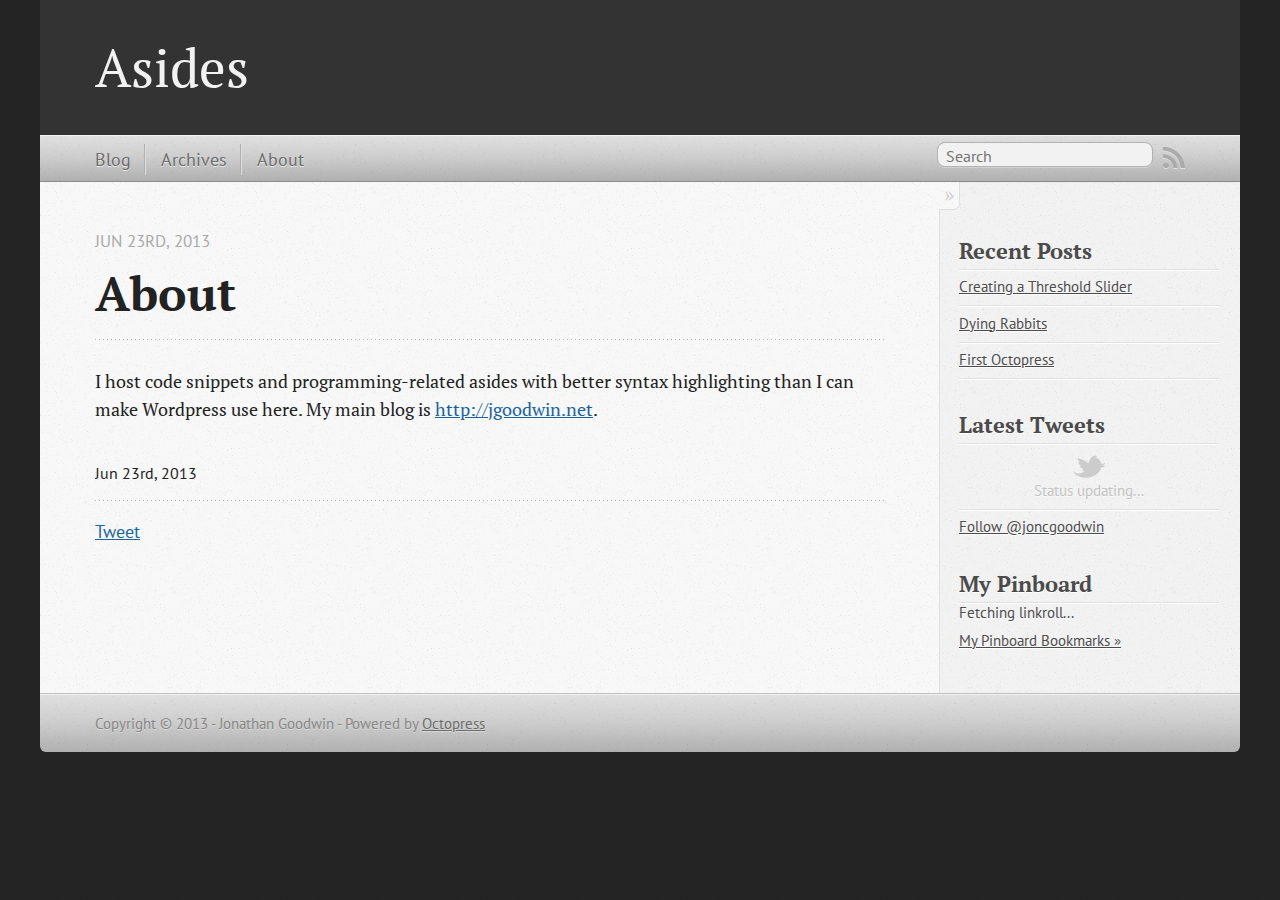
==== commit e7e96fcc: "Site updated at 2013-06-23 18:48:47 UTC" ====
--- a/about/index.html
+++ b/about/index.html
@@ -9,7 +9,7 @@
   <meta name="author" content="Jonathan Goodwin">
 
   
-  <meta name="description" content="About Jun 23rd, 2013 This is an Octopress site for hosting code snippets with better syntax highlighting than I can make Wordpress use. My main blog &hellip;">
+  <meta name="description" content="About Jun 23rd, 2013 I host code snippets and programming-related asides with better syntax highlighting than I can make Wordpress use here. My main &hellip;">
   
 
   <!-- http://t.co/dKP3o1e -->
@@ -81,7 +81,7 @@
 <time datetime="2013-06-23T12:42:00-05:00" pubdate data-updated="true">Jun 23<span>rd</span>, 2013</time></p>
   </header>
   
-  <p>This is an Octopress site for hosting code snippets with better syntax highlighting than I can make Wordpress use. My main blog is <a href="http://jgoodwin.net">http://jgoodwin.net</a>.</p>
+  <p>I host code snippets and programming-related asides with better syntax highlighting than I can make Wordpress use here. My main blog is <a href="http://jgoodwin.net">http://jgoodwin.net</a>.</p>
 
   
     <footer>
